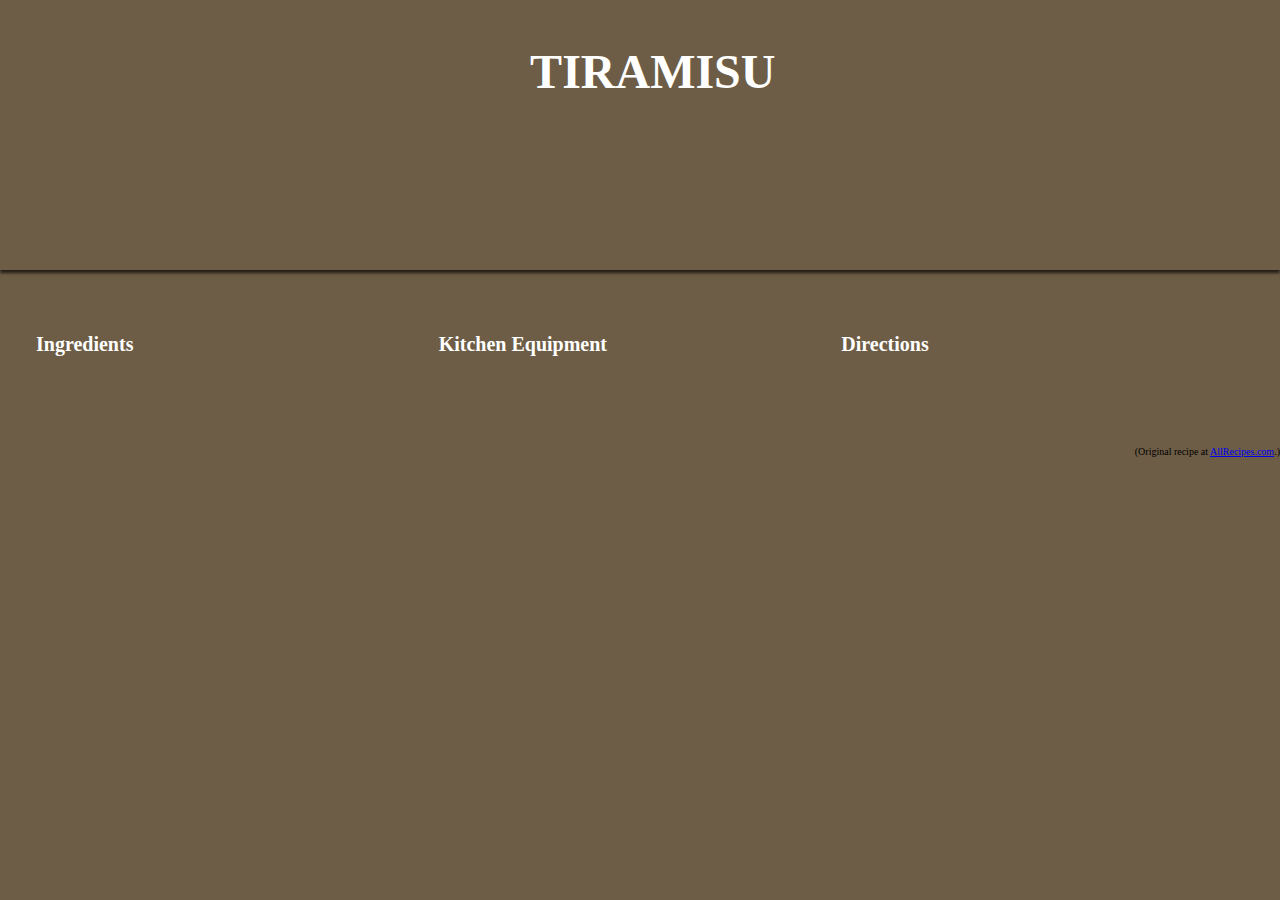
==== index.html @ 5e7fef44 "starting tp7 with tp6 files" ====
<!DOCTYPE html>
<html>

<head>

  <!-- meta tags and title -->
  <meta charset="UTF-8">
  <meta name="viewport" content="width=device-width, initial-scale=1.0">
  <title>TP3: Tiramisu</title>

  <!-- external and on-page CSS goes here -->
  <link rel="stylesheet" href="styles.css" media="all">
  <style>
    /* on-page CSS, if any, goes here */
  </style>
  
  <!-- external and on-page Javascript goes here -->
  <script type="text/javascript" src="scripts.js" defer></script>
  <script>
   //on-page JavaScript, if any goes here
  </script>
  
  
</head>

<body>
  <div id="titleBanner">
    <h1>Tiramisu</h1>

  </div>

  <div id="recipeColumns">

    <div id="ingredients">
      <h4>Ingredients</h4>
      <ul>
      </ul>
    </div>

    <div id="equipment">
      <h4>Kitchen Equipment</h4>
      <ul>
      </ul>
    </div>

    <div id="directions">
      <h4>Directions</h4>
      <ol>
      </ol>
    </div>
  </div>


  <div id="footer">
    <p class="copyright">(Original recipe at <a href="https://www.allrecipes.com/recipe/21412/tiramisu-ii/">AllRecipes.com</a>.)</p>
  </div>




</body>

</html>
---- styles.css ----
* {
  box-sizing: border-box;
}

body {
  font-family: 'Verdana';
  background-color: #6D5D46;
  padding: 0;
  margin: 0;
}

#titleBanner {
  position: relative;
  width: 100%;
  height: 30vh;
  background-image: url(https://images.unsplash.com/photo-1585198330882-f32e816d0320?ixlib=rb-1.2.1&ixid=MnwxMjA3fDB8MHxwaG90by1wYWdlfHx8fGVufDB8fHx8&auto=format&fit=crop&w=1170&q=80);
  background-image padding-top;
  30;
  background-size: cover;
  background-position: 20% 15%;
  box-shadow: 0px 3px 3px rgb(0 0 0 / 70%);
}
/* make recipe title large, white with a shadow, and positioned specifically */
#titleBanner h1 {
  font-family: 'Verdana';
  color: white;
  font-size: 500%;
  padding: 0;
  margin: 0 0 2vw 2vw;
  position: relative;
  bottom: 0;
  text-align: center;
  text-transform: uppercase;
  line-height: 300%;
}

#titleBanner h1.tp {
  font-size: 300%
}

#titleBanner h1.black {
  color:#000000;
}


#recipeColumns {
  padding: 4vh;
  display: flex;
  justify-content: space-between;
  padding-bottom: 6vh;
  background-color: #6D5D46;
}

#recipeColumns div#ingredients {
  flex-basis: 40%;
}
#recipeColumns div#equipment {
  flex-basis: 40%;
}
#recipeColumns div#directions {
  flex-basis: 40%;
}
/*hide the columns at first*/
#recipeColumns #ingredients ul,
#recipeColumns #equipment ul,
#recipeColumns #directions ol { 
  display:none
}

#recipeColumns #ingredients.tpShow ul,
#recipeColumns #equipment.tpShow ul,
#recipeColumns #directions.tpShow ol
{
  display: block;
}


#recipeColumns ul,
ol {
  padding-left: 1.1em;
}

ul,
ol {
  display: block;
}

#recipeColumns h4 {
  color: #ffffff;
  font-size: 20px;
  margin: 3;
  font-family: 'Roboto', ;
}

.tiramisu.jpg {
  width: 60vh;
  height: 50vh;
  align: auto;
  display: block;
  margin-left: auto;
  margin-right: auto;
  border-radius: 10px 10px 10px;
}

.center {
  display: block;
  margin-left: auto;
  margin-right: auto;
  width: 50%;
}

#footer,
#footer a {
  text-align: right;
  font-size: 10px;
}

@media screen and (orientation: portrait) {
  #recipeColumns {
    padding: 1vh 2vh 2vh 2vh;
    display: block;
  }
  #recipeColumns div {
    position: relative;
    margin: 2.5vh 0 5vh 0;
    fontsize: 50%;
  }
}

@media screen and (orientation: portrait) and (max-width: 575px) {
  #titleBanner {
    height: 98vh;
 
  }
  #titleBanner h1 {
    font-size: 40px%;
    position: absolute;
    margin: 0 0 3vh 3vh;
  }
}
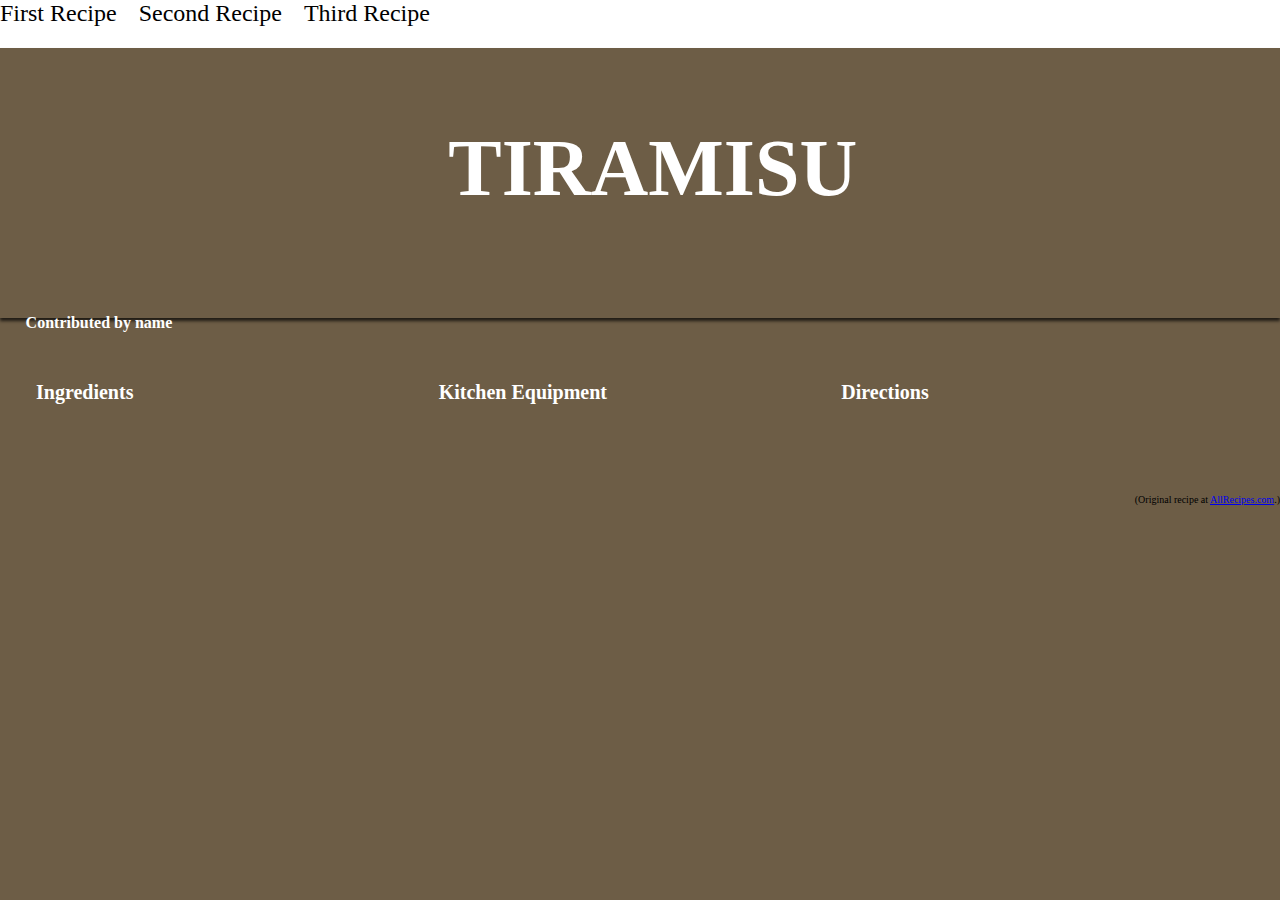
==== commit cc24356b: "updated html and styles.css" ====
--- a/index.html
+++ b/index.html
@@ -22,10 +22,20 @@
   
   
 </head>
-
+  
+  
+<div id="nav">
+  <a href="#">First Recipe </a>
+  <a href="#">Second Recipe </a>
+  <a href="#">Third Recipe </a>
+  
+  </div>
+  
+  
 <body>
   <div id="titleBanner">
     <h1>Tiramisu</h1>
+    <h4> Contributed by name </h4>
 
   </div>
 
--- a/styles.css
+++ b/styles.css
@@ -8,12 +8,27 @@
   padding: 0;
   margin: 0;
 }
+#nav {
+  width: 100%;
+  height: 3rem;
+  background-color: white;
+  
+}
+
+#nav a {
+  font-size: 150%;
+  font-family: 'Verdana';
+  color: black;
+  text-decoration: none;
+  padding-right: 1rem;
+}
+
 
 #titleBanner {
   position: relative;
   width: 100%;
   height: 30vh;
-  background-image: url(https://images.unsplash.com/photo-1585198330882-f32e816d0320?ixlib=rb-1.2.1&ixid=MnwxMjA3fDB8MHxwaG90by1wYWdlfHx8fGVufDB8fHx8&auto=format&fit=crop&w=1170&q=80);
+  background-image: none: /* url(https://images.unsplash.com/photo-1585198330882-f32e816d0320?ixlib=rb-1.2.1&ixid=MnwxMjA3fDB8MHxwaG90by1wYWdlfHx8fGVufDB8fHx8&auto=format&fit=crop&w=1170&q=80); */ 
   background-image padding-top;
   30;
   background-size: cover;
@@ -40,6 +55,14 @@
 
 #titleBanner h1.black {
   color:#000000;
+}
+
+#titleBanner h4 {
+  position:relative;
+  bottom: 0;
+  margin: 0 0 2vw 2vw;
+  color: #fff;
+ 
 }
 
 
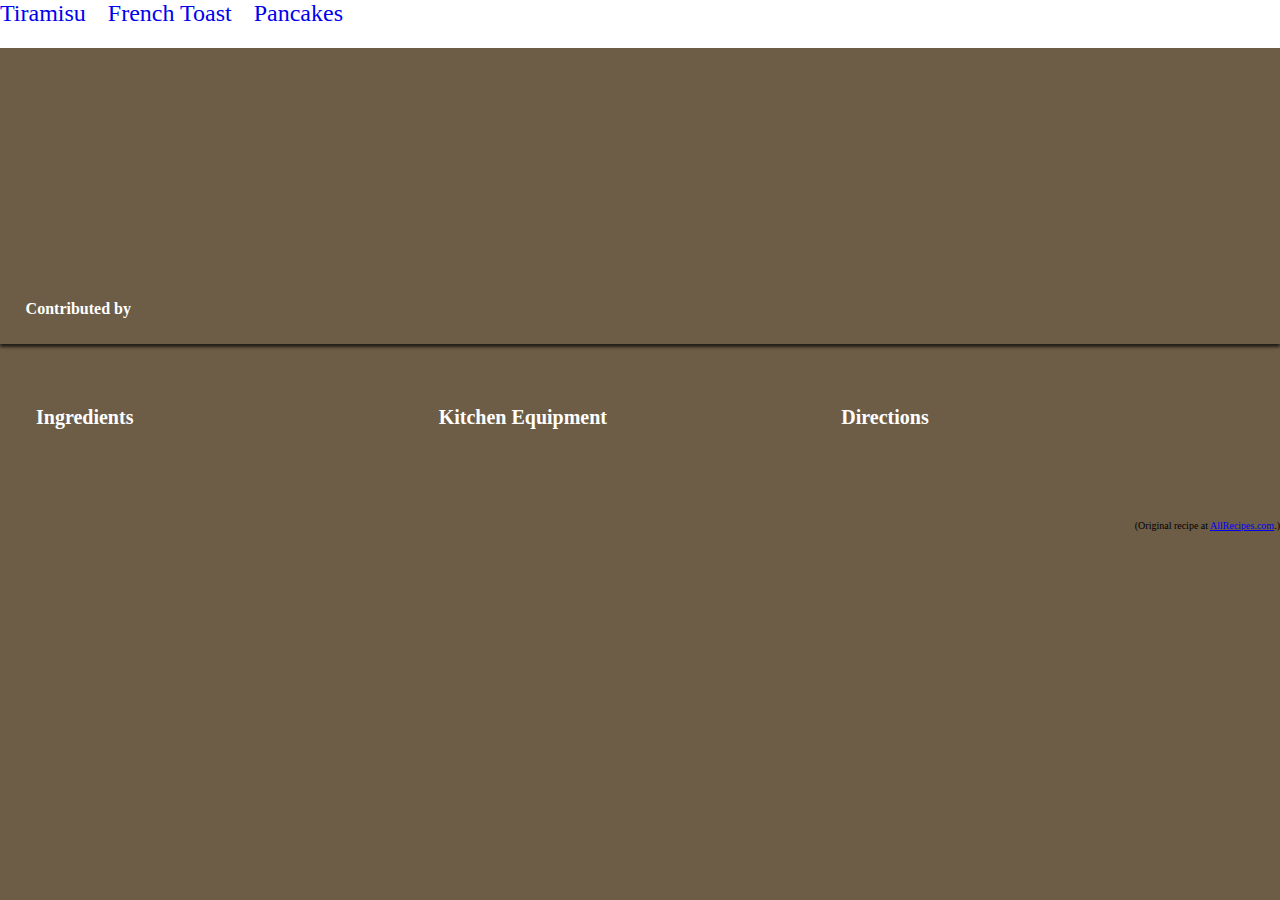
==== commit fdc13940: "added two recipes from classmates" ====
--- a/index.html
+++ b/index.html
@@ -25,17 +25,17 @@
   
   
 <div id="nav">
-  <a href="#">First Recipe </a>
-  <a href="#">Second Recipe </a>
-  <a href="#">Third Recipe </a>
+  <a href="#" id="firstRecipe">Tiramisu </a>
+  <a href="#" id="secondRecipe">French Toast </a>
+  <a href="#" id="thirdRecipe">Pancakes </a>
   
   </div>
   
   
 <body>
   <div id="titleBanner">
-    <h1>Tiramisu</h1>
-    <h4> Contributed by name </h4>
+    <h1></h1>
+    <h4> Contributed by <span id="contributor"></span></h4>
 
   </div>
 
--- a/styles.css
+++ b/styles.css
@@ -17,8 +17,6 @@
 
 #nav a {
   font-size: 150%;
-  font-family: 'Verdana';
-  color: black;
   text-decoration: none;
   padding-right: 1rem;
 }
@@ -43,25 +41,30 @@
   padding: 0;
   margin: 0 0 2vw 2vw;
   position: relative;
-  bottom: 0;
+  bottom: 0vh;
   text-align: center;
   text-transform: uppercase;
-  line-height: 300%;
+  line-height: 100%;
+  margin-top: auto;
+  
 }
 
 #titleBanner h1.tp {
   font-size: 300%
 }
 
+/* added for TP7 */
+
 #titleBanner h1.black {
   color:#000000;
 }
-
+/* Contributor Name */
 #titleBanner h4 {
-  position:relative;
+  position:absolute;
   bottom: 0;
   margin: 0 0 2vw 2vw;
   color: #fff;
+  text-align: center;
  
 }
 
@@ -82,19 +85,6 @@
 }
 #recipeColumns div#directions {
   flex-basis: 40%;
-}
-/*hide the columns at first*/
-#recipeColumns #ingredients ul,
-#recipeColumns #equipment ul,
-#recipeColumns #directions ol { 
-  display:none
-}
-
-#recipeColumns #ingredients.tpShow ul,
-#recipeColumns #equipment.tpShow ul,
-#recipeColumns #directions.tpShow ol
-{
-  display: block;
 }
 
 
